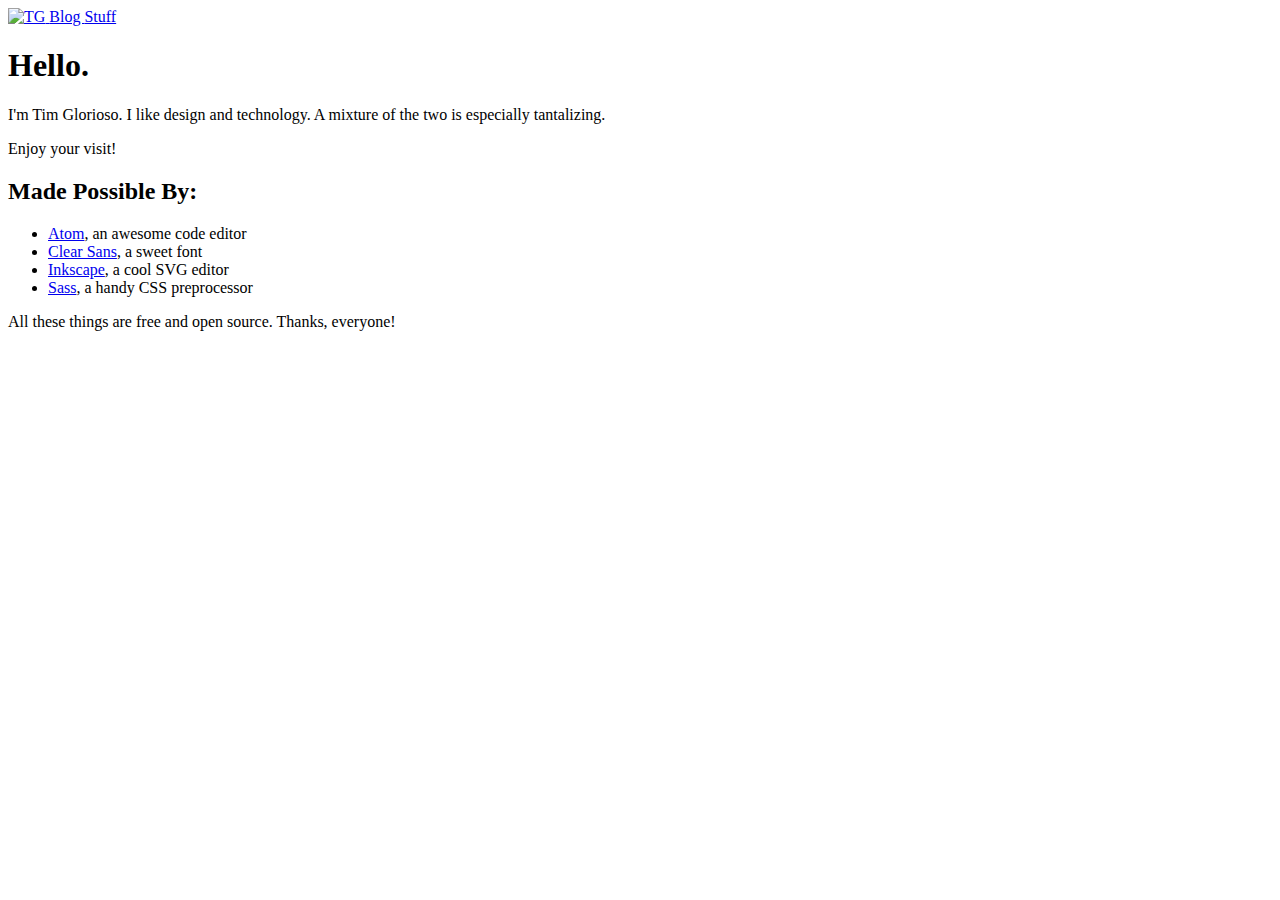
==== index.html @ a0c8ace8 "Edit landing page content" ====
<!DOCTYPE html>

<html lang='en'>

   <head>

      <meta charset='utf-8'>
      <meta name='viewport' content='width=device-width, initial-scale=1'>
      <!-- <meta name='description' content=''> -->

      <title>
         Tim Glorioso
      </title>

      <link href='http://timglorioso.com/assets/styles/normalize.css'
            rel='stylesheet'>
      <link href='http://timglorioso.com/assets/styles/base.css'
            rel='stylesheet'>
      <link href='http://timglorioso.com/assets/styles/viewports.css'
            rel='stylesheet'>
      <link href='http://timglorioso.com/assets/images/sq.png'
            rel='shortcut icon' type='image/png'>

   </head>

   <body>

      <nav>
         <a id='logo' href='http://timglorioso.com'>
            <img src='http://timglorioso.com/assets/images/tg-lower-sq.svg'
                 alt='TG'>
         </a>
         <a href='http://timglorioso.com/blog'>
            Blog
         </a>
         <a href='http://timglorioso.com/stuff'>
            Stuff
         </a>
      </nav>

      <main>
         <h1>
            Hello.
         </h1>
         <p>
            I'm Tim Glorioso. I like design and technology. A mixture of the
            two is especially tantalizing.
         </p>
         <p>
            Enjoy your visit!
         </p>
         <h2>
            Made Possible By:
         </h2>
         <ul>
            <li>
               <a href='https://atom.io'>Atom</a>, an awesome code editor
            </li>
            <li>
               <a href='https://01.org/clear-sans'>Clear Sans</a>, a sweet font
            </li>
            <li>
               <a href='https://inkscape.org/en'>Inkscape</a>, a cool SVG editor
            </li>
            <li>
               <a href='http://sass-lang.com'>Sass</a>, a handy CSS preprocessor
            </li>
         </ul>
         <p>
            All these things are free and open source. Thanks, everyone!
      </main>

   </body>

</html>
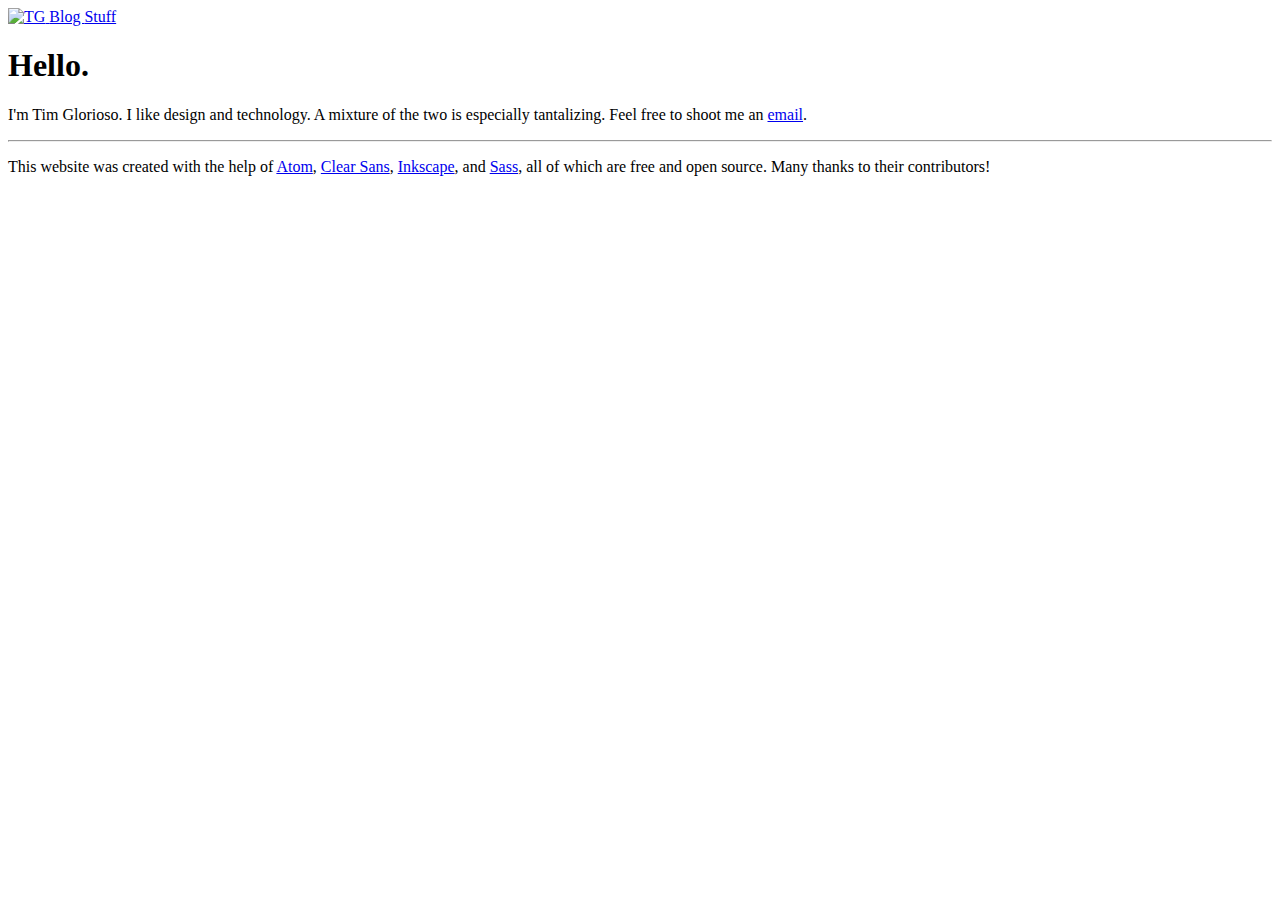
==== commit 4f5df942: "Edit landing page content" ====
--- a/index.html
+++ b/index.html
@@ -44,30 +44,20 @@
          </h1>
          <p>
             I'm Tim Glorioso. I like design and technology. A mixture of the
-            two is especially tantalizing.
+            two is especially tantalizing. Feel free to shoot me an
+            <a href='mailto:glorioso.tim@gmail.com'>email</a>.
          </p>
+         <hr>
          <p>
-            Enjoy your visit!
+            This website was created with the help of
+            <a href='https://atom.io' target='_blank'>Atom</a>,
+            <a href='https://01.org/clear-sans' target='_blank'>Clear Sans</a>,
+            <a href='https://inkscape.org/en' target='_blank'>Inkscape</a>,
+            and
+            <a href='http://sass-lang.com' target='_blank'>Sass</a>,
+            all of which are free and open source. Many thanks to their
+            contributors!
          </p>
-         <h2>
-            Made Possible By:
-         </h2>
-         <ul>
-            <li>
-               <a href='https://atom.io'>Atom</a>, an awesome code editor
-            </li>
-            <li>
-               <a href='https://01.org/clear-sans'>Clear Sans</a>, a sweet font
-            </li>
-            <li>
-               <a href='https://inkscape.org/en'>Inkscape</a>, a cool SVG editor
-            </li>
-            <li>
-               <a href='http://sass-lang.com'>Sass</a>, a handy CSS preprocessor
-            </li>
-         </ul>
-         <p>
-            All these things are free and open source. Thanks, everyone!
       </main>
 
    </body>
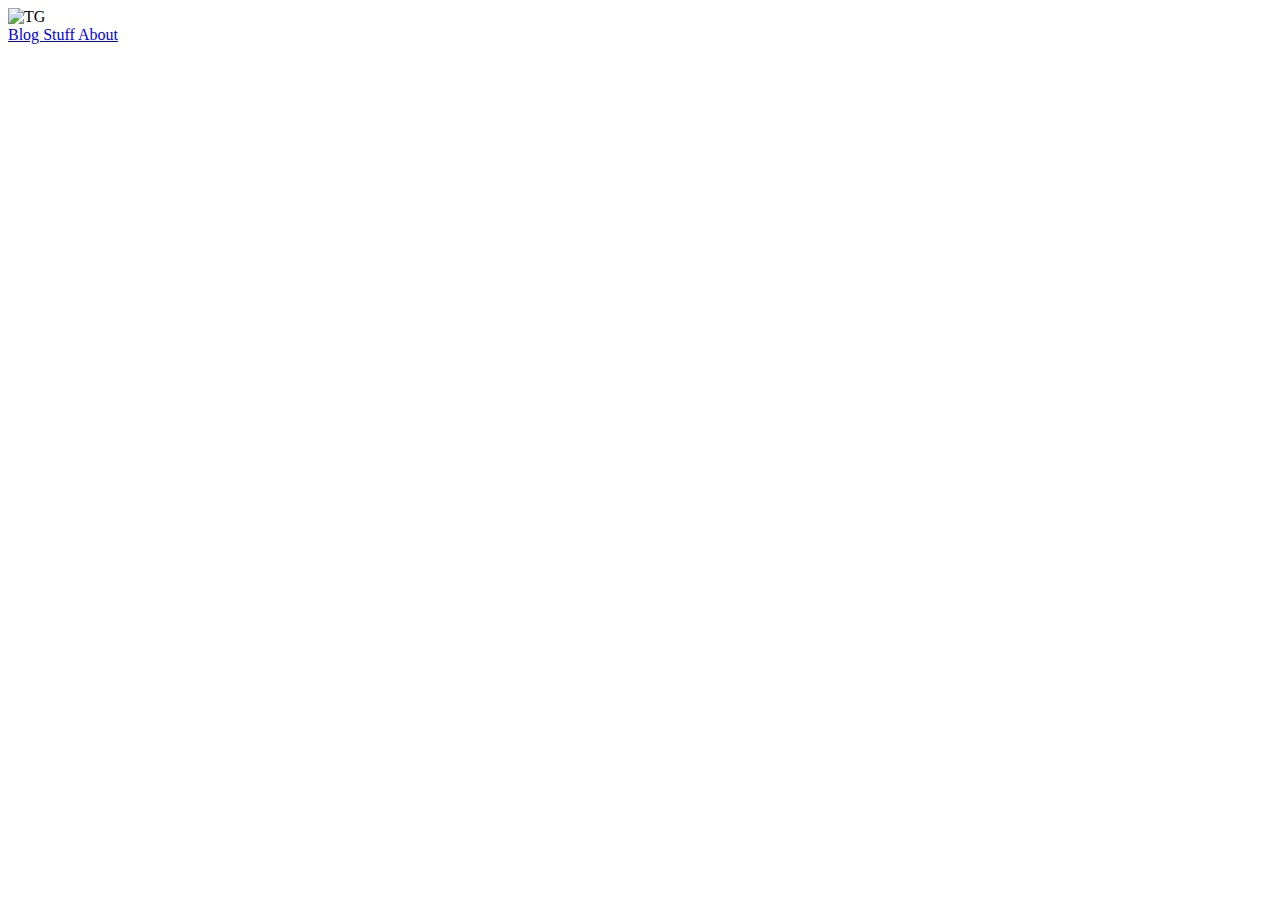
==== commit 68bb1a8d: "Implement updated markup structure" ====
--- a/index.html
+++ b/index.html
@@ -12,52 +12,30 @@
          Tim Glorioso
       </title>
 
-      <link href='http://timglorioso.com/assets/styles/normalize.css'
-            rel='stylesheet'>
-      <link href='http://timglorioso.com/assets/styles/base.css'
-            rel='stylesheet'>
-      <link href='http://timglorioso.com/assets/styles/viewports.css'
-            rel='stylesheet'>
-      <link href='http://timglorioso.com/assets/images/sq.png'
-            rel='shortcut icon' type='image/png'>
+      <link href='assets/styles/normalize.css' rel='stylesheet'>
+      <link href='assets/styles/base.css' rel='stylesheet'>
+      <link href='assets/styles/viewports.css' rel='stylesheet'>
+      <link href='assets/images/sq.png' rel='shortcut icon' type='image/png'>
 
    </head>
 
    <body>
 
-      <nav>
-         <a id='logo' href='http://timglorioso.com'>
-            <img src='http://timglorioso.com/assets/images/tg-lower-sq.svg'
-                 alt='TG'>
-         </a>
-         <a href='http://timglorioso.com/blog'>
-            Blog
-         </a>
-         <a href='http://timglorioso.com/stuff'>
-            Stuff
-         </a>
-      </nav>
+      <header>
+         <img id='logo' src='assets/images/tg-tp-0ef.svg' alt='TG'>
+         <nav>
+            <a class='current' href='index.html'>
+               Blog
+            </a><a href='stuff/index.html'>
+               Stuff
+            </a><a href='about/index.html'>
+               About
+            </a>
+         </nav>
+      </header>
 
       <main>
-         <h1>
-            Hello.
-         </h1>
-         <p>
-            I'm Tim Glorioso. I like design and technology. A mixture of the
-            two is especially tantalizing. Feel free to shoot me an
-            <a href='mailto:glorioso.tim@gmail.com'>email</a>.
-         </p>
-         <hr>
-         <p>
-            This website was created with the help of
-            <a href='https://atom.io' target='_blank'>Atom</a>,
-            <a href='https://01.org/clear-sans' target='_blank'>Clear Sans</a>,
-            <a href='https://inkscape.org/en' target='_blank'>Inkscape</a>,
-            and
-            <a href='http://sass-lang.com' target='_blank'>Sass</a>,
-            all of which are free and open source. Many thanks to their
-            contributors!
-         </p>
+
       </main>
 
    </body>
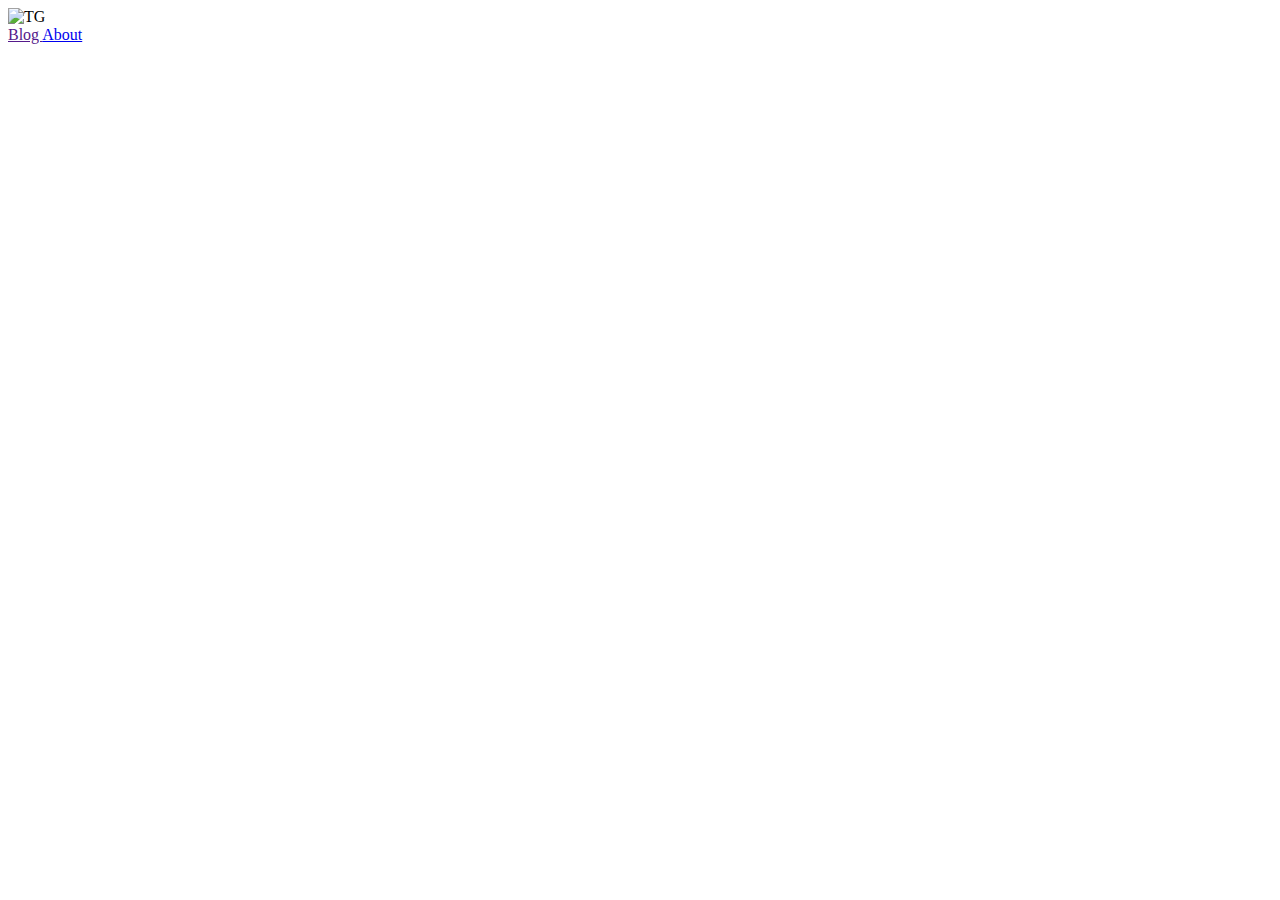
==== commit 6efea956: "Use remote URLs" ====
--- a/index.html
+++ b/index.html
@@ -12,23 +12,23 @@
          Tim Glorioso
       </title>
 
-      <link href='assets/styles/normalize.css' rel='stylesheet'>
-      <link href='assets/styles/base.css' rel='stylesheet'>
-      <link href='assets/styles/viewports.css' rel='stylesheet'>
-      <link href='assets/images/sq.png' rel='shortcut icon' type='image/png'>
+      <link href='http://assets.timglorioso.com/styles/normalize.css' rel='stylesheet'>
+      <link href='http://assets.timglorioso.com/styles/base.css' rel='stylesheet'>
+      <link href='http://assets.timglorioso.com/styles/viewports.css' rel='stylesheet'>
+      <link href='http://assets.timglorioso.com/images/sq.png' rel='shortcut icon' type='image/png'>
 
    </head>
 
    <body>
 
       <header>
-         <img id='logo' src='assets/images/tg-tp-0ef.svg' alt='TG'>
+         <img id='logo' src='http://assets.timglorioso.com/images/tg-tp-0ef.svg' alt='TG'>
          <nav>
-            <a class='current' href='index.html'>
+            <a class='current' href=''>
                Blog
-            </a><a href='stuff/index.html'>
+            </a><!--<a href='http://timglorioso.com/stuff'>
                Stuff
-            </a><a href='about/index.html'>
+            </a>--><a href='http://timglorioso.com/about'>
                About
             </a>
          </nav>
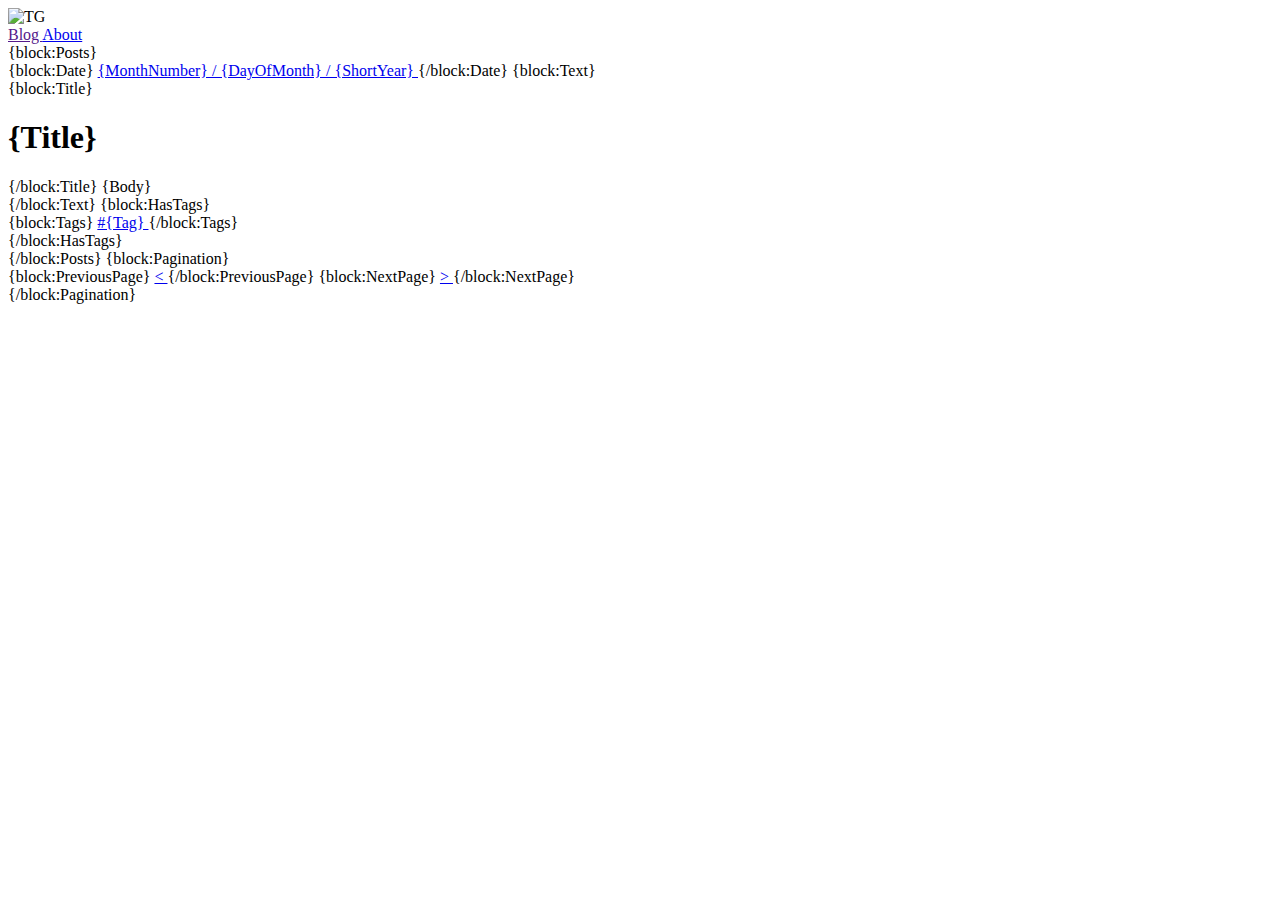
==== commit 18071fbf: "Add Tumblr templates" ====
--- a/index.html
+++ b/index.html
@@ -34,7 +34,65 @@
          </nav>
       </header>
 
-      <main>
+      <main id='posts'>
+
+         {block:Posts}
+         <article>
+
+            {block:Date}
+               <a href='{Permalink}'>
+                  {MonthNumber} /
+                  {DayOfMonth} /
+                  {ShortYear}
+               </a>
+            {/block:Date}
+
+            {block:Text}
+            <div class='post-content text-post'>
+               {block:Title}
+               <h1>
+                  {Title}
+               </h1>
+               {/block:Title}
+               {Body}
+            </div>
+            {/block:Text}
+
+            {block:HasTags}
+            <footer class='post-tags'>
+               {block:Tags}
+               <a href='{TagURL}'
+                  class='tag'>
+                  #{Tag}
+               </a>
+               {/block:Tags}
+            </footer>
+            {/block:HasTags}
+
+         </article>
+         {/block:Posts}
+
+         {block:Pagination}
+         <footer id='pagination'>
+            {block:PreviousPage}
+            <a href='{PreviousPage}'
+               class='link-button'>
+               <span>
+                  &#60;
+               </span>
+            </a>
+            {/block:PreviousPage}
+            {block:NextPage}
+            <a href='{NextPage}'
+               class='link-button'
+               id='hold-right'>
+               <span>
+                  &#62;
+               </span>
+            </a>
+            {/block:NextPage}
+         </footer>
+         {/block:Pagination}
 
       </main>
 
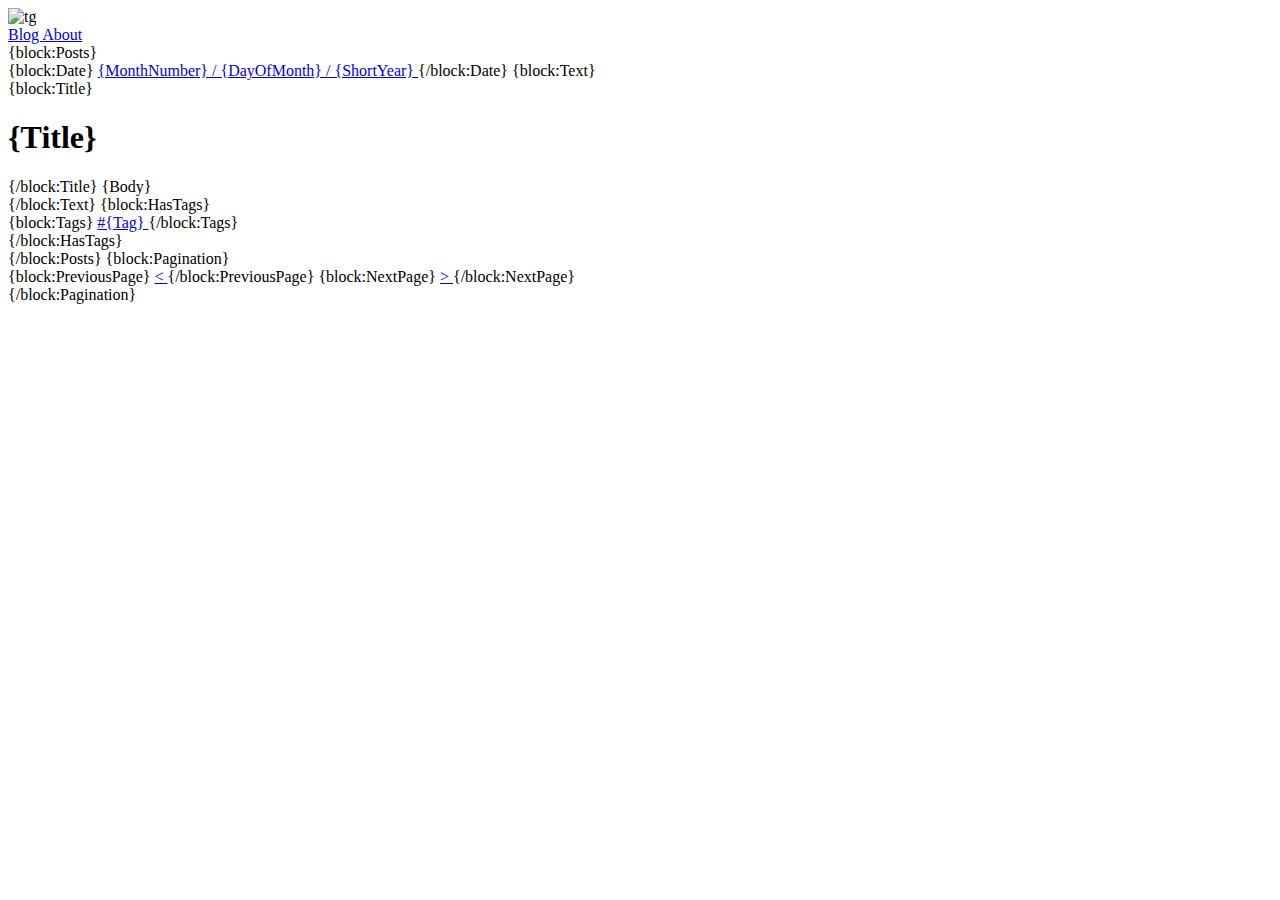
==== commit d4967ac3: "Make little fixes" ====
--- a/index.html
+++ b/index.html
@@ -22,9 +22,9 @@
    <body>
 
       <header>
-         <img id='logo' src='http://assets.timglorioso.com/images/tg-tp-0ef.svg' alt='TG'>
+         <img id='logo' src='http://assets.timglorioso.com/images/tg-tp-0ef.svg' alt='tg'>
          <nav>
-            <a class='current' href=''>
+            <a class='current' href='http://timglorioso.com'>
                Blog
             </a><!--<a href='http://timglorioso.com/stuff'>
                Stuff
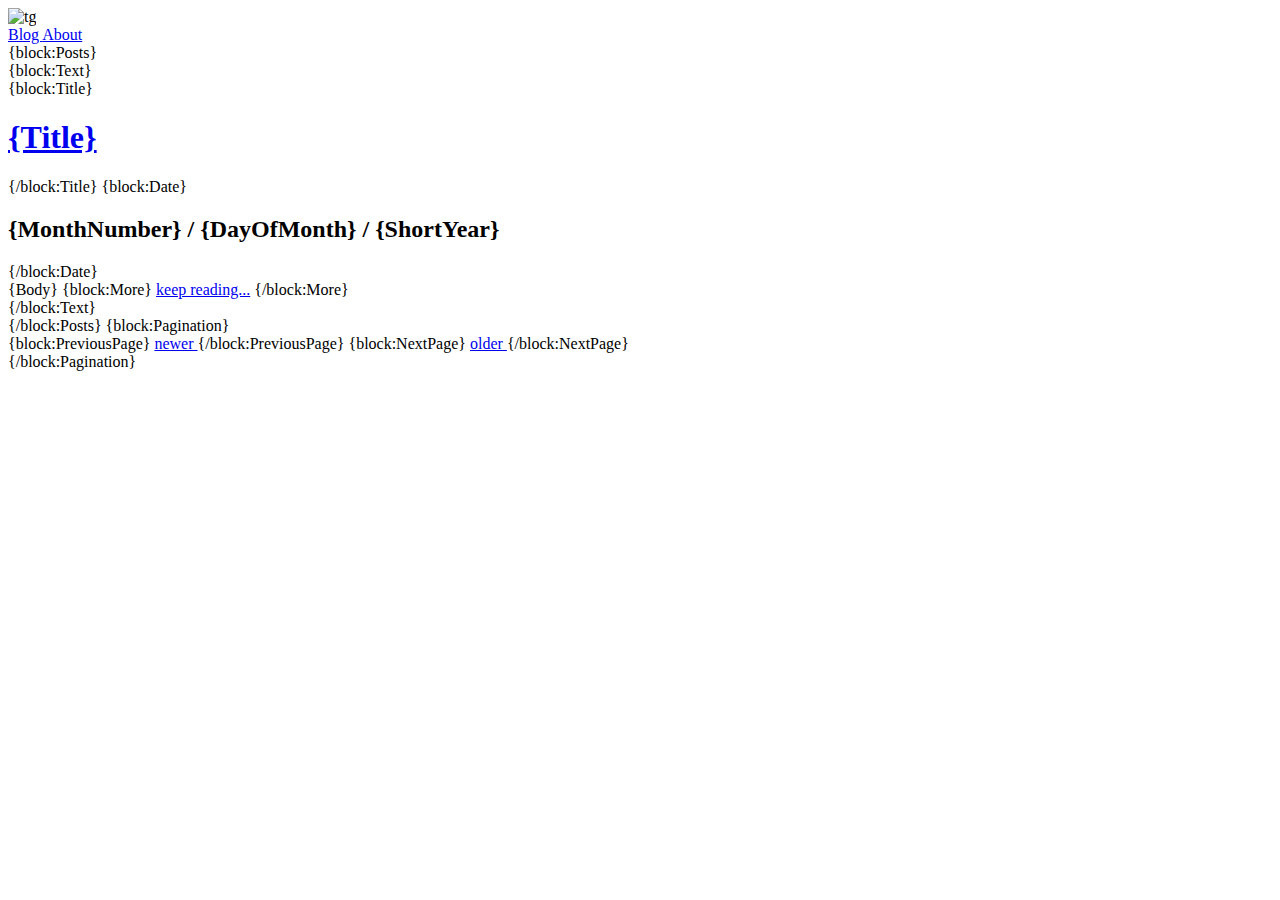
==== commit f2dacb82: "Adjust Tumblr templates, about page content" ====
--- a/index.html
+++ b/index.html
@@ -39,25 +39,30 @@
          {block:Posts}
          <article>
 
-            {block:Date}
-               <a href='{Permalink}'>
-                  {MonthNumber} /
-                  {DayOfMonth} /
-                  {ShortYear}
-               </a>
-            {/block:Date}
-
             {block:Text}
             <div class='post-content text-post'>
-               {block:Title}
-               <h1>
-                  {Title}
-               </h1>
-               {/block:Title}
+               <hgroup>
+                  {block:Title}
+                  <h1 class='post-title'>
+                     <a href='{Permalink}'>{Title}</a>
+                  </h1>
+                  {/block:Title}
+                  {block:Date}
+                  <h2 class='post-date'>
+                     {MonthNumber} /
+                     {DayOfMonth} /
+                     {ShortYear}
+                  </h2>
+                  {/block:Date}
+               </hgroup>
                {Body}
+               {block:More}
+               <a href='{Permalink}' class='more'>keep reading...</a>
+               {/block:More}
             </div>
             {/block:Text}
 
+            <!--
             {block:HasTags}
             <footer class='post-tags'>
                {block:Tags}
@@ -68,6 +73,7 @@
                {/block:Tags}
             </footer>
             {/block:HasTags}
+            -->
 
          </article>
          {/block:Posts}
@@ -75,19 +81,17 @@
          {block:Pagination}
          <footer id='pagination'>
             {block:PreviousPage}
-            <a href='{PreviousPage}'
-               class='link-button'>
+            <a href='{PreviousPage}'>
                <span>
-                  &#60;
+                  newer
                </span>
             </a>
             {/block:PreviousPage}
             {block:NextPage}
             <a href='{NextPage}'
-               class='link-button'
                id='hold-right'>
                <span>
-                  &#62;
+                  older
                </span>
             </a>
             {/block:NextPage}
